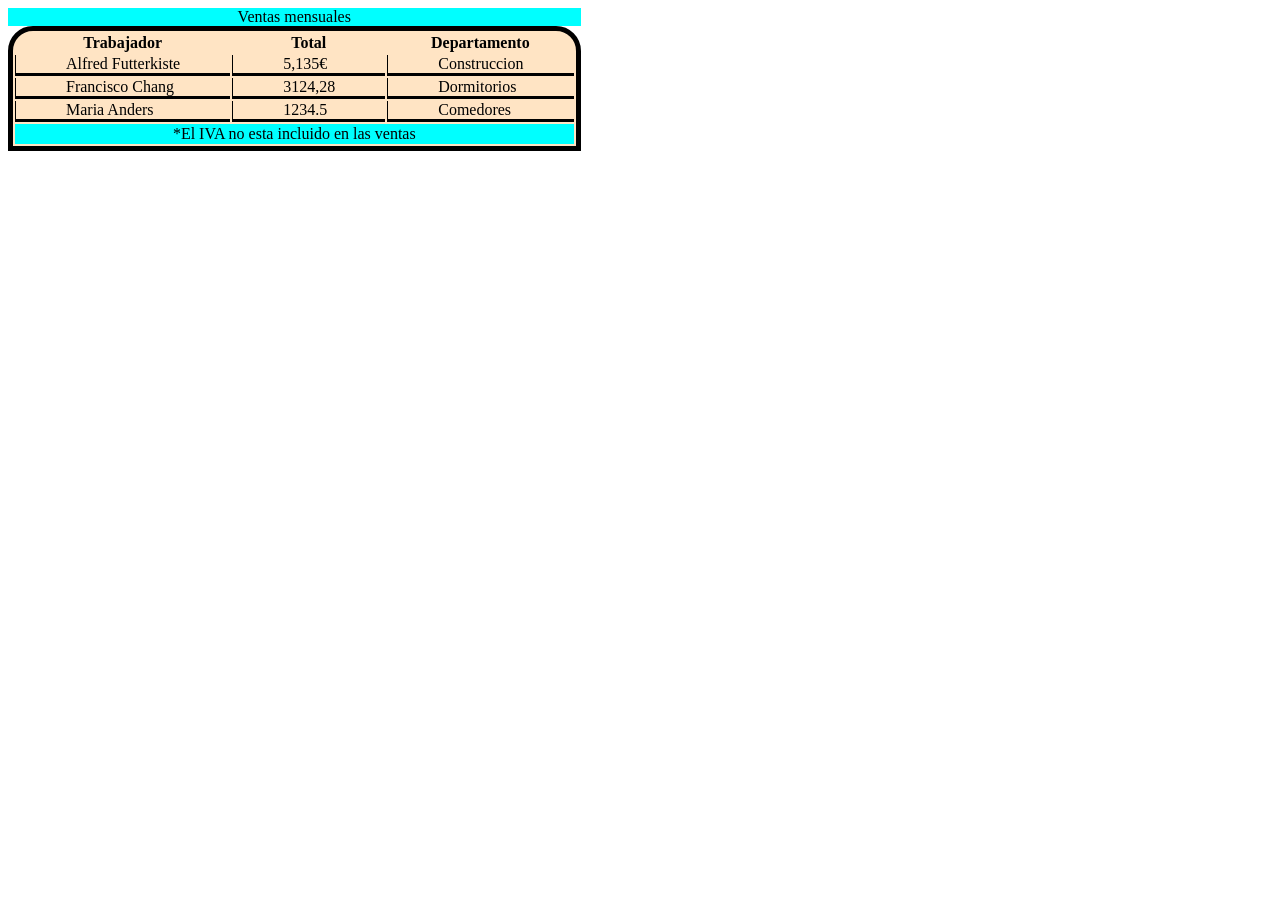
==== borderRadiusCircular/index.html @ a1a4de11 "borderRadius Incompleto" ====
<!DOCTYPE html>
<html lang="en">
<head>
    <meta charset="UTF-8">
    <meta name="viewport" content="width=device-width, initial-scale=1.0">
    <title>Document</title>
    <link rel="stylesheet" href="style.css">
</head>
<body>
    <table>
        <caption>Ventas mensuales</caption>
        <thead>
            <tr>
                <th>Trabajador</th>
                <th>Total</th>
                <th>Departamento</th>
            </tr>
        </thead>
        <tbody>
            <tr>
                <td>Alfred Futterkiste</td>
                <td>5,135&euro;</td>
                <td>Construccion</td>
            </tr>
            <tr>
                <td>Francisco Chang</td>
                <td>3124,28</td>
                <td>Dormitorios</td>
            </tr>
            <tr>
                <td>Maria Anders</td>
                <td>1234.5</td>
                <td>Comedores</td>
            </tr>
        </tbody>
        <tfoot>
            <tr>
                <td colspan="3">*El IVA no esta incluido en las ventas</td>
            </tr>
        </tfoot>
    </table>
</body>
</html>
---- borderRadiusCircular/style.css ----
tbody td{
    padding: 0px 50px;
    border-left: solid thin;
    border-bottom: solid medium;
}
table{
    border: solid thick black;
    border-top-left-radius: 25px;
    border-top-right-radius: 25px;
    background-color: bisque;
}
tfoot{
    text-align: center;
    background-color: cyan;
}
caption{
    background-color: cyan;
    

}
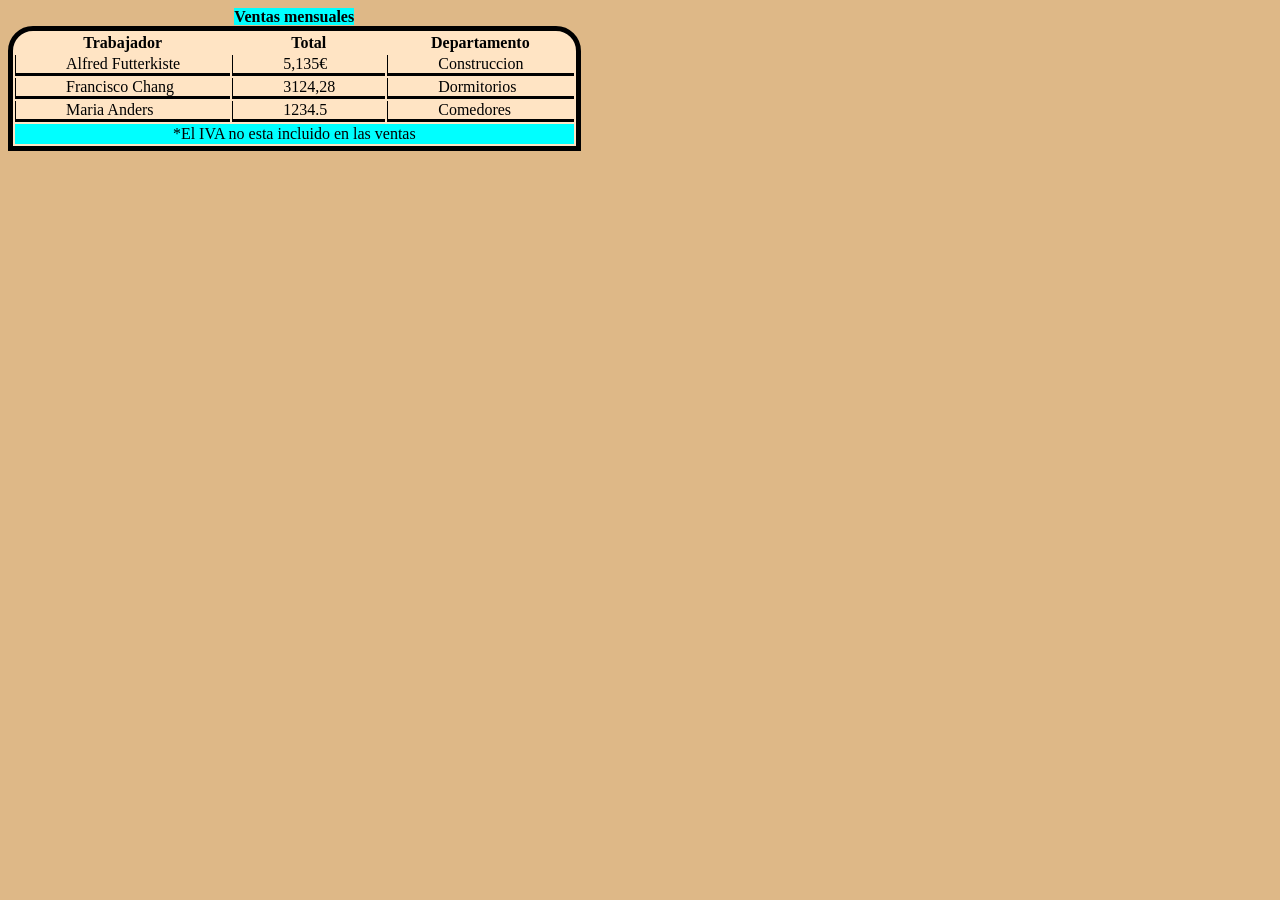
==== commit d1404aca: "diana y carpeta copy" ====
--- a/borderRadiusCircular/index.html
+++ b/borderRadiusCircular/index.html
@@ -8,7 +8,7 @@
 </head>
 <body>
     <table>
-        <caption>Ventas mensuales</caption>
+        <caption><mark>Ventas mensuales</mark></caption>
         <thead>
             <tr>
                 <th>Trabajador</th>
--- a/borderRadiusCircular/style.css
+++ b/borderRadiusCircular/style.css
@@ -1,3 +1,6 @@
+body{
+    background-color: burlywood;
+}
 tbody td{
     padding: 0px 50px;
     border-left: solid thin;
@@ -13,8 +16,8 @@
     text-align: center;
     background-color: cyan;
 }
-caption{
-    background-color: cyan;
-    
 
-}+mark{
+    font-weight: bold;
+    background-color: aqua;
+}
